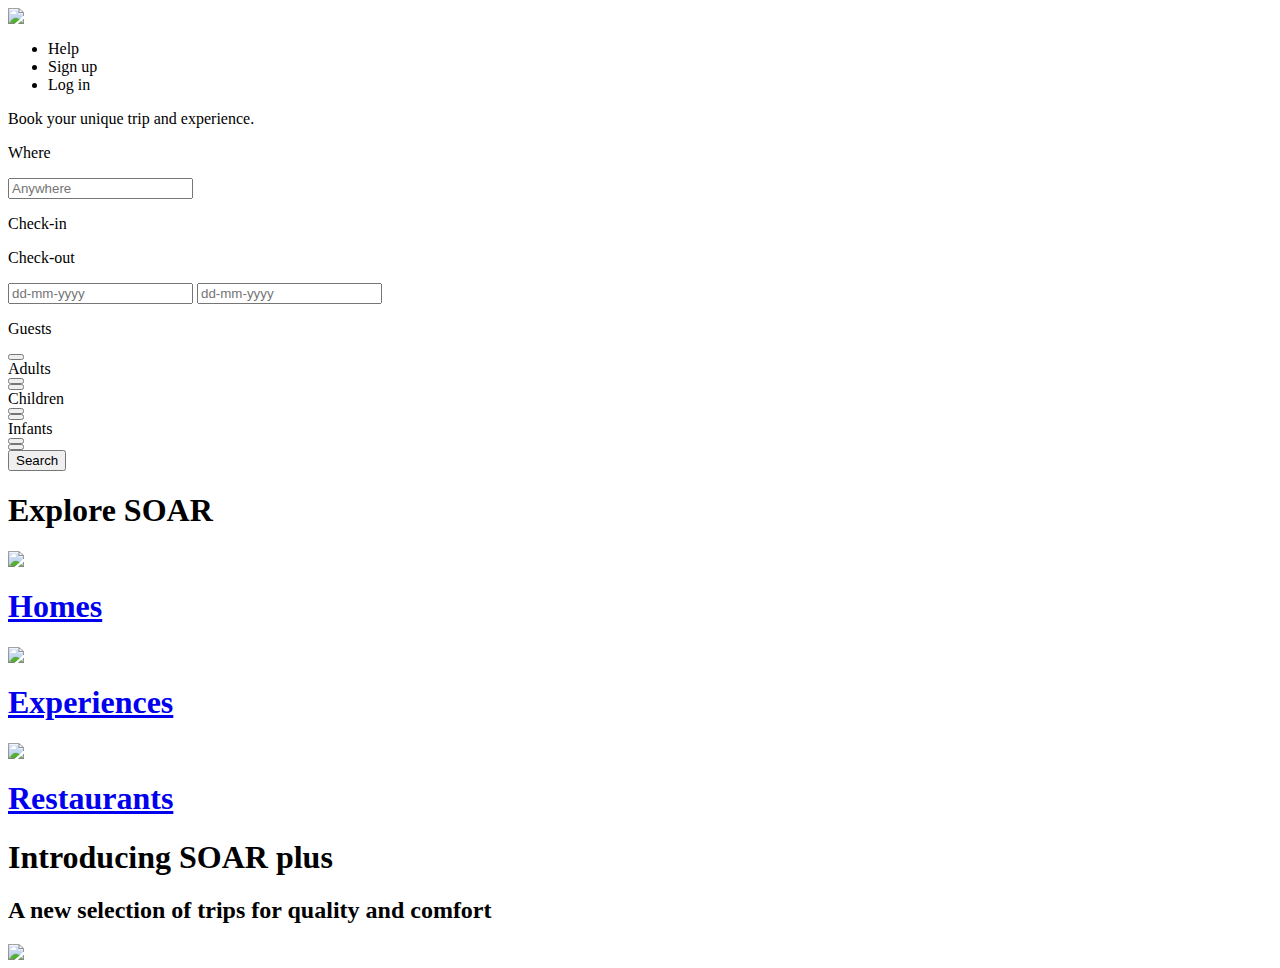
==== sites/soar/index.html @ 43318f61 "Add nav cards and feature" ====
<html>

<head>
    <meta charset="utf-8">
    <meta http-equiv="X-UACompatible" content="IE=edge">
    <title>SOAR</title>
    <meta name="description" content="">
    <meta name="viewport" content="width=device-width, intial-scale=1">
    <link rel="stylesheet" href="C:\development\sites\soar\css\stylesheet.css">

</head>

<body class="home">
    <div id="container">
        <div id="header-wrapper">
            <div id="header-container">
                <header>
                    <div>
                        <img id="background" class="responsive" src="C:\development\sites\soar\imgs\home\myanmar.jpg">
                    </div>
                    <div id="overlay">
                        <div id="logo">
                            <img />
                        </div>
                        <div id="nav-wrapper">
                            <div id="nav-container">
                                <nav id="main-nav">
                                    <ul>
                                        <li>Help</li>
                                        <li>Sign up</li>
                                        <li>Log in</li>
                                    </ul>
                                </nav>
                            </div>
                        </div>
                        <div id="form-wrapper">
                            <div id="form-container">
                                <section id="booking">
                                    <p class="title">Book your unique trip and experience.</p>
                                    <form>
                                        <div>
                                            <p>Where</p>
                                            <input id="where" name="where" placeholder="Anywhere">
                                        </div>
                                        <div id="date-title">
                                            <p id="checkin_title">Check-in</p>
                                            <p id="checkout_title">Check-out</p>
                                        </div>
                                        <div id="date">
                                            <input type="text" id="checkin_input" name="checkin_input" placeholder="dd-mm-yyyy">
                                            <input type="text" id="checkout_input" name="checkout_input" placeholder="dd-mm-yyyy">
                                        </div>
                                        <div>
                                            <p>Guests</p>
                                            <button id="guest" name="guest" type="button">
                                                <div class="guest-label"></div>
                                            </button>
                                        </div>
                                        <div id="guest-wrapper">
                                            <div id="guest-container">
                                                <div class="guest-group">
                                                    <div class="group">Adults</div>
                                                    <div class="group-buttons">
                                                        <button class="subtract"></button>
                                                        <div class="guest-count"></div>
                                                        <button class="add"></button>
                                                    </div>
                                                </div>
                                                <div class="guest-group">
                                                    <div class="group">Children</div>
                                                    <div class="group-buttons, children">
                                                        <button class="subtract"></button>
                                                        <div class="guest-count"></div>
                                                        <button class="add"></button>
                                                    </div>
                                                </div>
                                                <div class="guest-group">
                                                    <div class="group">Infants</div>
                                                    <div class="group-buttons">
                                                        <button class="subtract"></button>
                                                        <div class="guest-count"></div>
                                                        <button class="add"></button>
                                                    </div>
                                                </div>
                                                <div>
                                                    <button id="submit" type="button">Search</button>
                                                </div>
                                            </div>
                                        </div>
                                    </form>
                                </section>
                            </div>
                        </div>
                    </div>
                </header>
            </div>
        </div>
        <div id="content-wrapper">
            <div id="content-container">
                <section id="content">
                    <div id="nav-card-wrapper">
                        <div><h1>Explore SOAR</h1></div>
                        <div id="nav-card-container">
                            <a href="http://ardenmaalik.com" class="nav-card homes">
                                <img src="C:\development\sites\soar\imgs\home\home.jpg">
                                <h1>Homes</h1>
                            </a>
                            <a href="http://ardenmaalik.com" class="nav-card experiences">
                                <img src= "C:\development\sites\soar\imgs\home\experiences.jpg">
                                <h1>Experiences</h1>
                            </a>
                            <a href="http://ardenmaalik.com" class="nav-card restaurants">
                                <img src="C:\development\sites\soar\imgs\home\restaurants.jpg">
                                <h1>Restaurants</h1>
                            </a>
                        </div>
                    </div>
                    <div id="feature-wrapper">
                        <div id="feature-container">
                            <div id="feature">
                                <h1>Introducing SOAR plus</h1>
                                <h2>A new selection of trips for quality and comfort</h2>
                                <div>
                                    <img src="C:\development\sites\soar\imgs\home\feature.jpg"class="responsive">
                                </div>
                            </div>
                        </div>
                    </div>
                    <section id="world">
                        <!--generated by Javascript-->
                        <div id="listing-wrapper">
                            <div id="listing-container">
                                <div class="listing">
                                    <div>
                                        <!--img slider-->
                                    </div>
                                    <div class="info">
                                        <div class="house-type"></div>
                                        <div class="location"></div>
                                        <div class="title"></div>
                                        <div class="price"></div>
                                        <div class="cancellation"></div>
                                        <div class="rating"></div>
                                        <div class="superhost"></div>
                                    </div>
                                    <img />
                                </div>
                            </div>
                        </div>
                    </section>
                </section>
            </div>
        </div>
    </div>
</body>

</html>
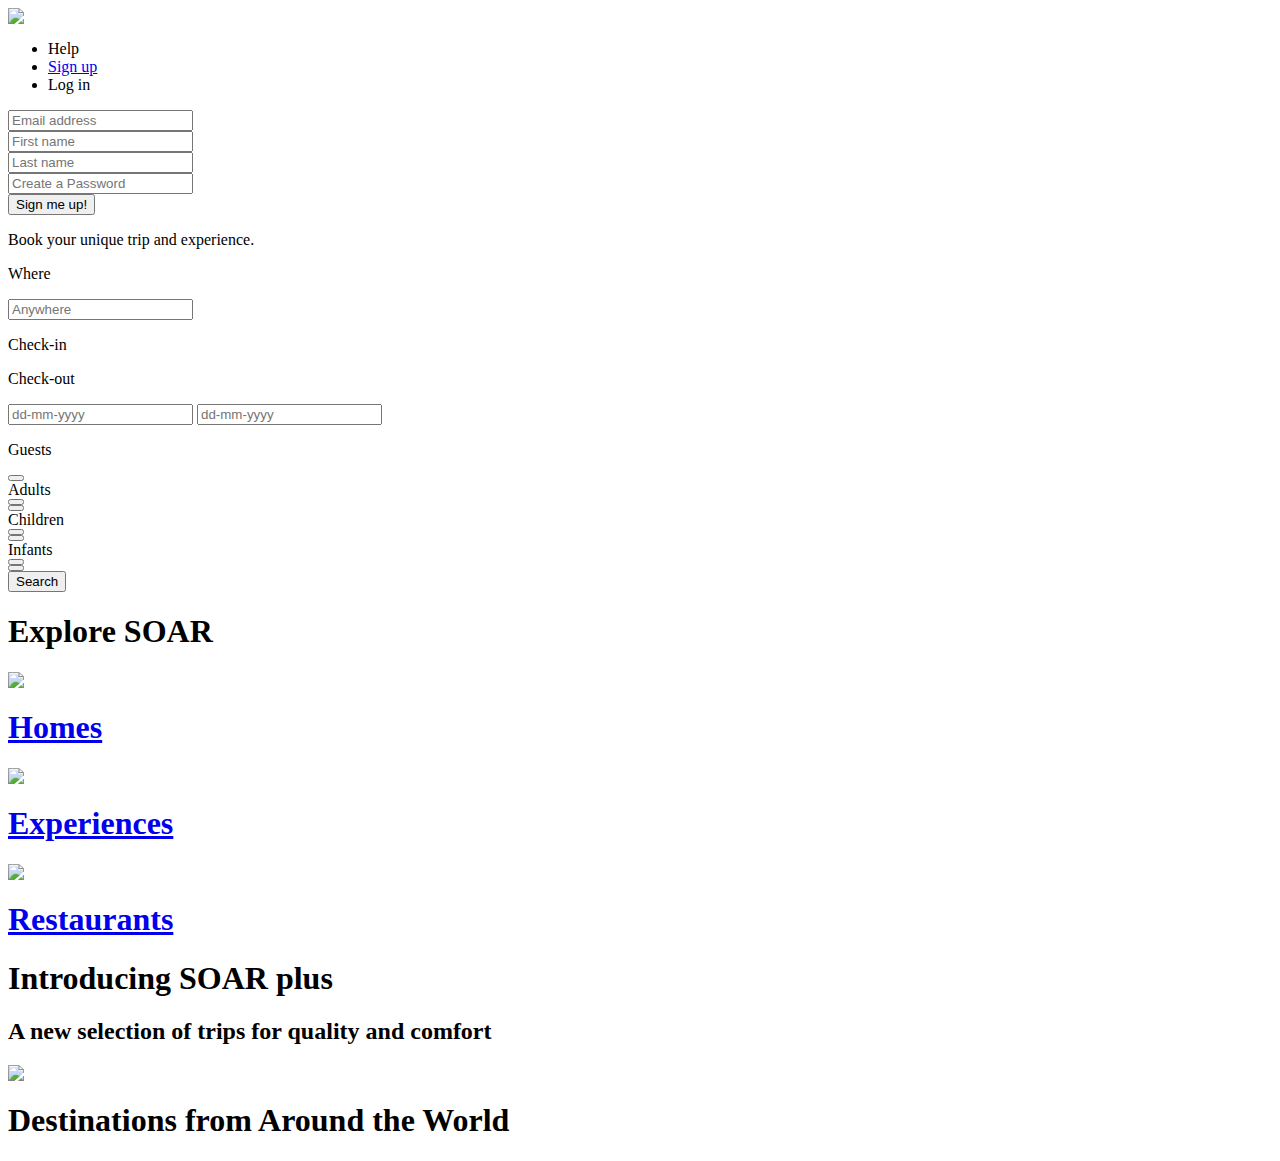
==== commit 2eca842e: "Add functionality to modals and display trips" ====
--- a/sites/soar/index.html
+++ b/sites/soar/index.html
@@ -12,6 +12,7 @@
 
 <body class="home">
     <div id="container">
+        <div id="background-overlay"></div>
         <div id="header-wrapper">
             <div id="header-container">
                 <header>
@@ -27,11 +28,28 @@
                                 <nav id="main-nav">
                                     <ul>
                                         <li>Help</li>
-                                        <li>Sign up</li>
+                                        <li class = 'nav-sign-up hidden'><a href = "#">Sign up</a></li>
                                         <li>Log in</li>
                                     </ul>
                                 </nav>
                             </div>
+                        </div>
+                        <div id='modal'>
+                                <div id='sign-up'>
+                                    <div>
+                                        <input id="email" name="email" placeholder="Email address">
+                                    </div>
+                                    <div>
+                                        <input id="fname" name="first-name" placeholder="First name">
+                                    </div>
+                                    <div>
+                                        <input id="lname" name="last-name" placeholder="Last name">
+                                    </div>
+                                    <div>
+                                        <input id="password" name="password" placeholder="Create a Password">
+                                    </div>
+                                    <div><button class = "submit">Sign me up!</button></div>
+                                </div>
                         </div>
                         <div id="form-wrapper">
                             <div id="form-container">
@@ -99,14 +117,16 @@
             <div id="content-container">
                 <section id="content">
                     <div id="nav-card-wrapper">
-                        <div><h1>Explore SOAR</h1></div>
+                        <div>
+                            <h1>Explore SOAR</h1>
+                        </div>
                         <div id="nav-card-container">
                             <a href="http://ardenmaalik.com" class="nav-card homes">
                                 <img src="C:\development\sites\soar\imgs\home\home.jpg">
                                 <h1>Homes</h1>
                             </a>
                             <a href="http://ardenmaalik.com" class="nav-card experiences">
-                                <img src= "C:\development\sites\soar\imgs\home\experiences.jpg">
+                                <img src="C:\development\sites\soar\imgs\home\experiences.jpg">
                                 <h1>Experiences</h1>
                             </a>
                             <a href="http://ardenmaalik.com" class="nav-card restaurants">
@@ -121,30 +141,16 @@
                                 <h1>Introducing SOAR plus</h1>
                                 <h2>A new selection of trips for quality and comfort</h2>
                                 <div>
-                                    <img src="C:\development\sites\soar\imgs\home\feature.jpg"class="responsive">
+                                    <img src="C:\development\sites\soar\imgs\home\feature.jpg" class="responsive">
                                 </div>
                             </div>
                         </div>
                     </div>
                     <section id="world">
+                        <h1 class='world-title'>Destinations from Around the World</h1>
                         <!--generated by Javascript-->
                         <div id="listing-wrapper">
                             <div id="listing-container">
-                                <div class="listing">
-                                    <div>
-                                        <!--img slider-->
-                                    </div>
-                                    <div class="info">
-                                        <div class="house-type"></div>
-                                        <div class="location"></div>
-                                        <div class="title"></div>
-                                        <div class="price"></div>
-                                        <div class="cancellation"></div>
-                                        <div class="rating"></div>
-                                        <div class="superhost"></div>
-                                    </div>
-                                    <img />
-                                </div>
                             </div>
                         </div>
                     </section>
@@ -152,6 +158,9 @@
             </div>
         </div>
     </div>
+    <script type="text/javascript" src="C:\development\sites\soar\js\trips.js"></script>
+    <script type="text/javascript" src="C:\development\sites\soar\js\guest.js"></script>
+    <script type="text/javascript" src="C:\development\sites\soar\js\signup_modal.js"></script>
 </body>
 
 </html>